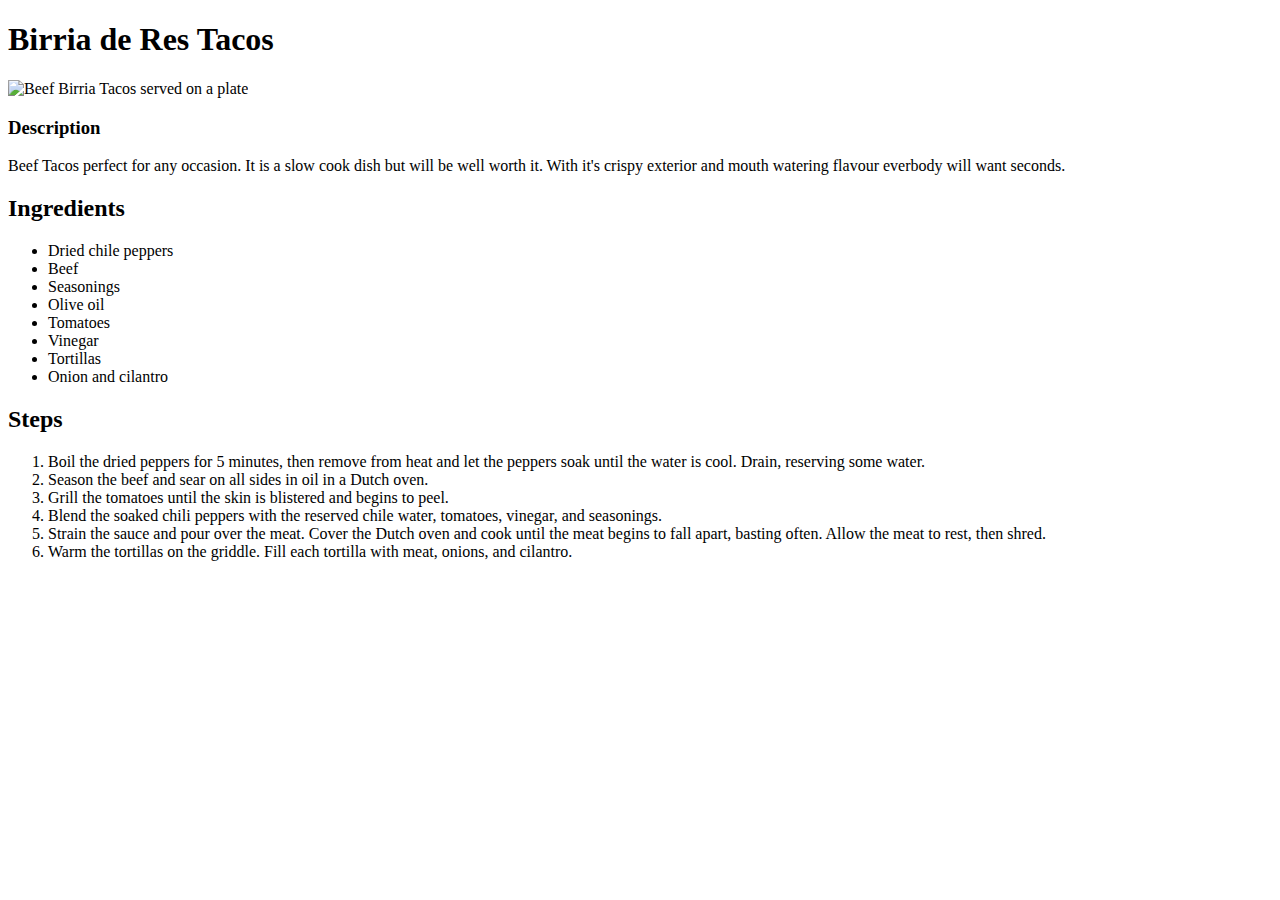
==== recipes/Beef-Birria-Tacos.html @ 9fe52c72 "Edit recipes/Beef-Birria-Tacos.html and index.html" ====
<!DOCTYPE html>
<html lang="en">
<head>
    <meta charset="UTF-8">
    <meta http-equiv="X-UA-Compatible" content="IE=edge">
    <meta name="viewport" content="width=device-width, initial-scale=1.0">
    <title>Document</title>
</head>
<body>
    <h1> Birria de Res Tacos </h1>
    <img src="https://www.allrecipes.com/thmb/uXAVFq3C4zIbc7X8OFvH82dwMgk=/750x0/filters:no_upscale():max_bytes(150000):strip_icc():format(webp)/AR_GC_BirriaTacos_stills_00619-2000-c1e4f311225a429bb7b41f205baf2943.jpg" alt=" Beef Birria Tacos served on a plate">
    <h3> Description </h3>
    <p>
        Beef Tacos perfect for any occasion. It is a slow cook dish but will be well worth it. 
        With it's crispy exterior and mouth watering flavour everbody will want seconds. 
    </p>
    <h2> Ingredients </h2>
    <ul>
        <li> Dried chile peppers </li>
        <li> Beef </li>
        <li> Seasonings </li>
        <li> Olive oil </li>
        <li> Tomatoes </li>
        <li> Vinegar </li>
        <li> Tortillas </li>
        <li>  Onion and cilantro </li>
    </ul>
    <h2> Steps </h2>
    <ol>
        <li> Boil the dried peppers for 5 minutes, then remove from heat and let the peppers soak until the water is cool. Drain, reserving some water. </li>
        <li> Season the beef and sear on all sides in oil in a Dutch oven. </li>
        <li> Grill the tomatoes until the skin is blistered and begins to peel. </li>
        <li> Blend the soaked chili peppers with the reserved chile water, tomatoes, vinegar, and seasonings. </li>
        <li> Strain the sauce and pour over the meat. Cover the Dutch oven and cook until the meat begins to fall apart, basting often. Allow the meat to rest, then shred. </li>
        <li> Warm the tortillas on the griddle. Fill each tortilla with meat, onions, and cilantro. </li>
    </ol>
    
</body>
</html>
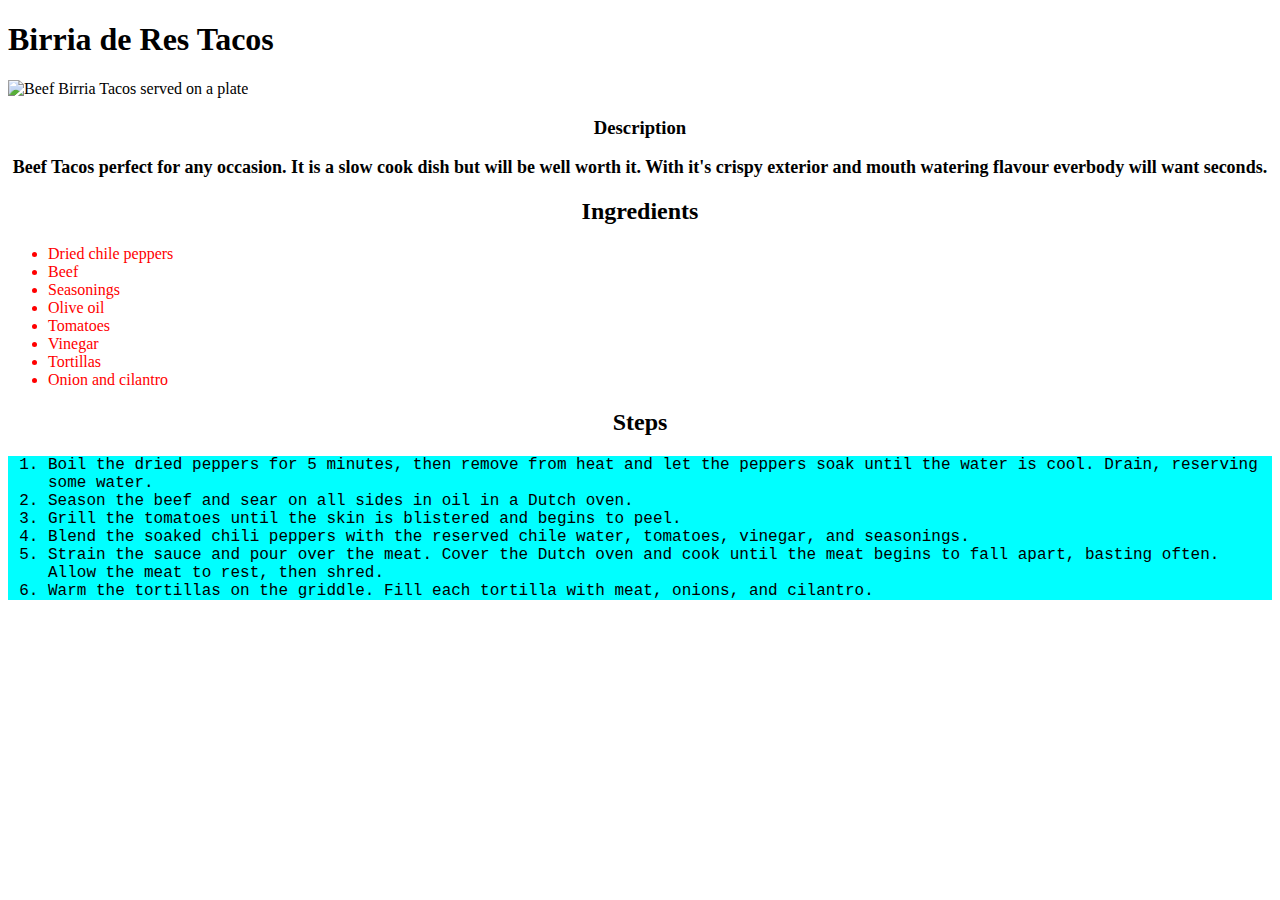
==== commit 9b617de2: "Add css files" ====
--- a/recipes/Beef-Birria-Tacos.html
+++ b/recipes/Beef-Birria-Tacos.html
@@ -4,6 +4,7 @@
     <meta charset="UTF-8">
     <meta http-equiv="X-UA-Compatible" content="IE=edge">
     <meta name="viewport" content="width=device-width, initial-scale=1.0">
+    <link rel="stylesheet" href="Beef-Birria-Tacos.css">
     <title>Document</title>
 </head>
 <body>
--- a/recipes/Beef-Birria-Tacos.css
+++ b/recipes/Beef-Birria-Tacos.css
@@ -0,0 +1,17 @@
+ul {
+    color: red;
+    font-family: Georgia, 'Times New Roman', Times, serif;
+}
+ol {
+    background-color: aqua;
+    font-family: 'Courier New', Courier, monospace;
+}
+p {
+    font-size: large;
+    font-weight: bold;
+    text-align: center;
+}
+h2,
+h3 {
+    text-align: center;
+}